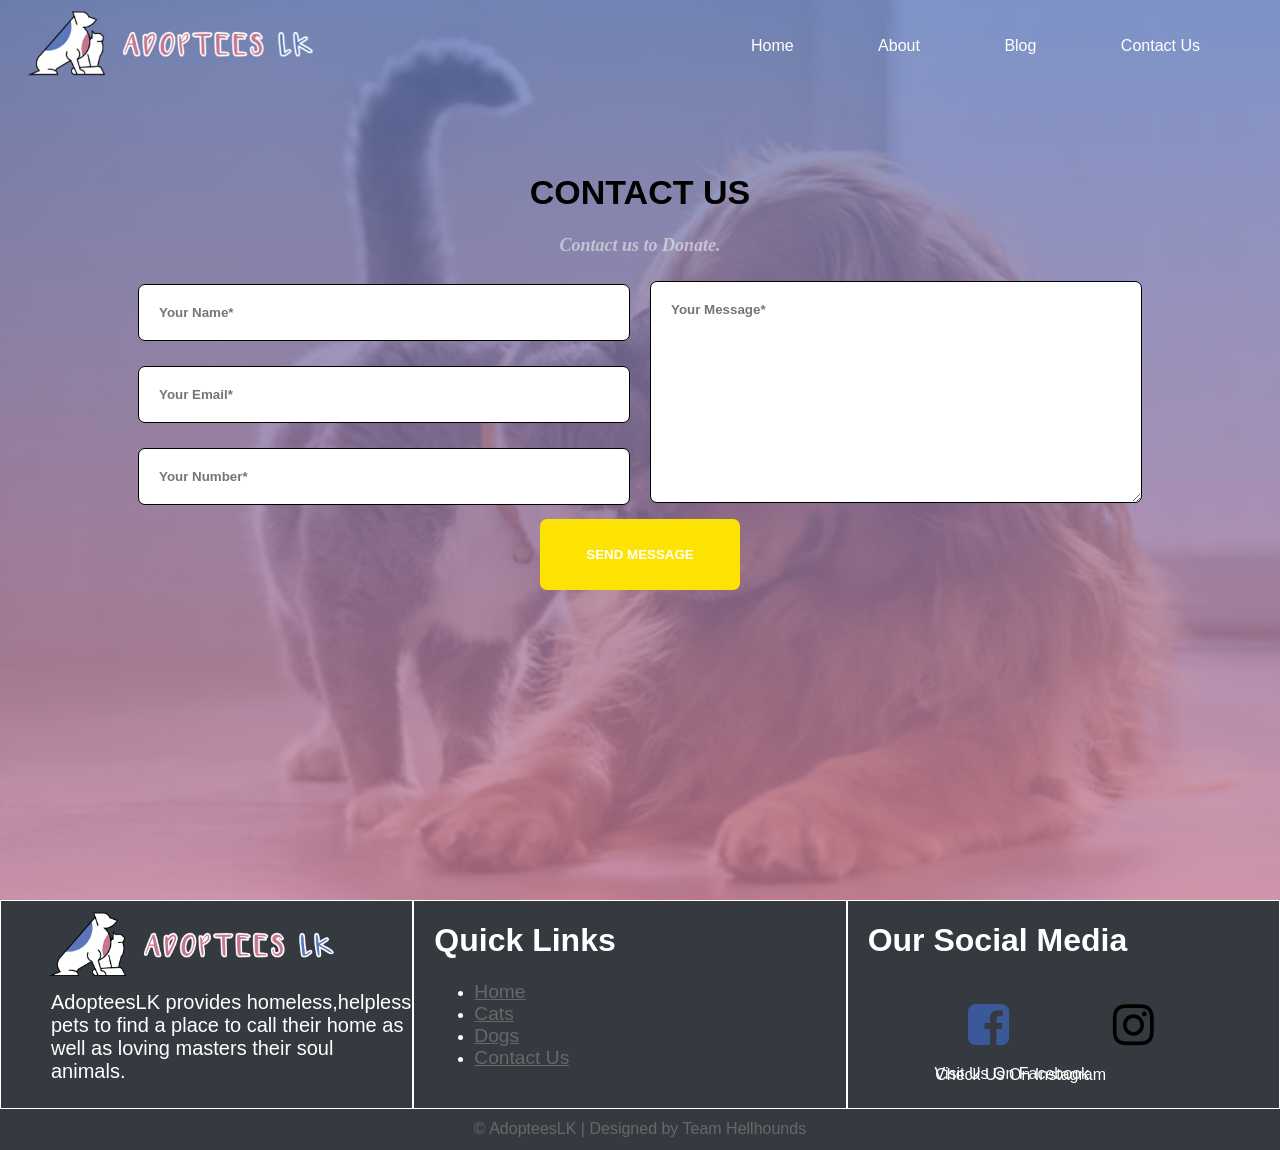
==== Contact.html @ e3200178 "Initial commit" ====
<!DOCTYPE html>
<html>
<head>
<title>Contact Us</title>
<link rel="stylesheet" type="text/css" href="style.css">
<link rel="stylesheet" href="https://maxcdn.bootstrapcdn.com/font-awesome/4.7.0/css/font-awesome.min.css">
 <script src="https://code.jquery.com/jquery-3.3.1.js"></script>
</head>
<body>
			<div class="wrapper">
            <header>

                  <nav>

                        <div class="menu-icon">
                              <i class="fa fa-bars fa-2x"></i>
                        </div>

                        <div class="logo">
                              <a href="index.html"><img class="logo" src="images/logo.png"></a>
                        </div>

                        <div class="menu">
                              <ul>
                                    <li><a href="index.html">Home</a></li>
                                    <li><a href="Cats.html">About</a></li>
                                    <li><a href="Dogs.html">Blog</a></li>
                                    <li><a href="Contact.html">Contact Us</a></li>
                              </ul>
                        </div>
                  </nav>

<div class="title">
		<h1>Contact Us</h1>
	</div>

	<div class="subheading">
		<h2>Contact us to Donate.</h2>		
	</div>


		<form>
			<table align="center">
				<tr><td><input class="textbox" type="text" name="name" placeholder ="Your Name*"></td>
				<td rowspan="3" align="center"><textarea class="textbox" rows="12" cols="30" placeholder="Your Message*"></textarea></td> </tr>

				<tr><td><input class="textbox" type="email" name="email" placeholder="Your Email*"></td></tr>
				<tr><td><input class="textbox" type="text" name="num" placeholder="Your Number*"></td></tr>
				<tr><td colspan="2" align="center"><button id="submitButton">Send Message</button></td></tr>
			</table>
		</form>

            </header>
	
	<script type="text/javascript">

      // Menu-toggle button

      $(document).ready(function() {
            $(".menu-icon").on("click", function() {
                  $("nav ul").toggleClass("showing");
            });
      });

      // Scrolling Effect

      $(window).on("scroll", function() {
            if($(window).scrollTop()) {
                  $('nav').addClass('black');
            }

            else {
                  $('nav').removeClass('black');
            }
      })


      </script>
	
	<footer>
      <div class="footer">
            <div class="footer-content">
                  <div class="footer-section about">
                        <img class="flogo" src="images/logo.png"> 
                        <p class="footertext">AdopteesLK provides homeless,helpless pets to find a place to call their home as well as loving masters their soul animals. </p>
                  </div>

                  <div class="footer-section links">
                        <h1>Quick Links</h1>
                        <ul>
                        <li><a href="index.html">Home</a></li>
                        <li><a href="cats.html">Cats</a></li>
                        <li><a href="dogs.html">Dogs</a></li>
                        <li><a href="contact.html">Contact Us</a></li>
                  </ul>
                  </div>

                  <div class="footer-section socials">
                        <h1>Our Social Media</h1>

                        <a href="https://www.facebook.com"  target="_blank"><i class="fa fa-facebook-square" style="font-size:48px;color:#3b5998"></i></a>
                              <a href="https://www.facebook.com" target="_blank"><p class="fb">Visit Us On Facebook</p></a>

                        <a href="https://www.instagram.com"  target="_blank"><i class="fa fa-instagram" style="font-size:48px;color:black"></i>
                              <a href="https://www.instagram.com" target="_blank"><p class="insta">Check Us On Instagram</p></a>

                        </a>
                  </div>


            </div>
            <div class="footer-bottom">
                  &copy; AdopteesLK | Designed by Team Hellhounds
            </div>
      </div>
 </footer>


</body>
</html>
---- style.css ----
html, body {
      margin: 0;
      padding: 0;
      width: 100%;
}

body {
      font-family: "Helvetica Neue",sans-serif;
      font-weight: lighter;
}

@font-face{
      font-family: "luna";
      src: url(fonts/Luna.ttf);
      font-style: normal;
}

header {
      width: 100%;
      height: 100vh;
      background: linear-gradient(rgba(91,119,185,0.75),rgba(197,118,143,0.75)),url(images/home.jpg) no-repeat 50% 50%;
      background-size: cover;
}

.content {
      width: 94%;
      margin: 4em auto;
      font-size: 20px;
      line-height: 30px;
      text-align: justify;
}
.logo img{
      height: 90px;
      position: absolute;

}
.logo {
      line-height: 60px;
      position: fixed;
      float: left;
      margin: 0px 0px;
      color: #fff;
      font-weight: bold;
      font-size: 20px;
      letter-spacing: 2px; */
}

nav {
      position: fixed;
      width: 100%;
      line-height: 60px;
        z-index:10;

}

nav ul {
      line-height: 60px;
      list-style: none;
      background: rgba(0, 0, 0, 0);
      overflow: hidden;
      color: #fff;
      padding: 0;
      text-align: right;
      margin: 0;
      padding-right: 40px;
      transition: 1s;
}

nav.black ul {
      background: #000;
}

nav ul li {
      display: inline-block;
      padding: 16px 40px;;
}

nav ul li a {
      text-decoration: none;
      color: #fff;
      font-size: 16px;
}

.menu-icon {
      line-height: 60px;
      width: 100%;
      background: #000;
      text-align: right;
      box-sizing: border-box;
      padding: 15px 24px;
      cursor: pointer;
      color: #fff;
      display: none;
}

@media(max-width: 786px) {

      .logo img{
            position: fixed;
            top: 0;
            margin-top: 16px;
      }

      nav ul {
            max-height: 0px;
            background: #000;
      }

      nav.black ul {
            background: #000;
      }

      .showing {
            max-height: 34em;
      }

      nav ul li {
            box-sizing: border-box;
            width: 100%;
            padding: 24px;
            text-align: center;
      }

      .menu-icon {
            display: block;
      }

}

#mainhead{
      text-align: center;
      font-size: 64px;
      font-family: Luna;
      padding-top: 230px;
}

.homeh2{
      text-align: center;
      font-family: Luna;
      font-size: 25px;
}

#homep{
      text-align: center;
}

.homeh3{
      text-align: center;
}

.button {
  border-radius: 4px;
  background-color: #5b77b9;
  border: none;
  color: #FFFFFF;
  text-align: center;
  font-size: 28px;
  padding: 20px;
  width: 200px;
  transition: all 0.5s;
  cursor: pointer;
  margin: 5px;
}

.button:hover{
      background-color: #c5768f;
}

.button span {
  cursor: pointer;
  display: inline-block;
  position: relative;
  transition: 0.5s;
}

.button span:after {
  content: '\00bb';
  position: absolute;
  opacity: 0;
  top: 0;
  right: -20px;
  transition: 0.5s;
}

.button:hover span {
  padding-right: 25px;
}

.button:hover span:after {
  opacity: 1;
  right: 0;
}

.slidershow{
  width: 700px;
  height: 400px;
  overflow: hidden;
}
.middle{
  position: relative;
  top: 100%;
  left: 50%;
  transform: translate(-50%,00%);
}
.navigation{
  position: absolute;
  bottom: 20px;
  left: 50%;
  transform: translateX(-50%);
  display:inline-flex;
}
.bar{
  width: 50px;
  height: 10px;
  border: 2px solid #fff;
  margin: 6px;
  cursor: pointer;
  transition: 0.4s;
}
.bar:hover{
  background: #fff;
}

input[name="r"]{
    position: absolute;
    visibility: hidden;
}

.slides{
  width: 500%;
  height: 100%;
  display: flex;
}

.slide{
  width: 20%;
  transition: 0.6s;
}
.slide img{
  width: 100%;
  height: 100%;
}

#r1:checked ~ .s1{
  margin-left: 0;
}
#r2:checked ~ .s1{
  margin-left: -20%;
}
#r3:checked ~ .s1{
  margin-left: -40%;
}



























































/* Contact CSS */
#submitButton{
width: 200px;
border:none;
padding: 28px;
background-color: #fce303;
color: #fff;
border-radius: 7px;
font-size: 40;
font-weight: bold;
text-transform: uppercase;
-webkit-transition-duration:0.4s;
transition-duration: 0.4s;
}

#submitButton:hover{
      background-color: #fcb503;
      cursor: pointer;
}

.textbox{
      width: 450px;
      margin:8px;
      padding: 20px;
      border:1px solid black;
      border-radius: 7px;
      font-family: sans-serif;
      font-weight: bold;
}



.title{
      color: black;
      font-family: helvetica;
      text-align: center;
      font-size:17px;
      text-transform: uppercase;
      font-weight: bold;
      padding-top: 150px;

}

.subheading{
      font-style: italic;
      font-size: 12px;
      text-align: center;
      color: rgba(255,255,255,0.5);
      font-family: Times New Roman;
      font-weight: none;
}

/* Footer */
.footer{
      background:#343a40;
      height: 250px;
      position: relative;
}

.footer .footer-bottom{
      background: #343a40;
      color: #686868;
      height:30px;
      text-align: center;
      position: absolute;
      bottom: 0px;
      left: 0px;
      padding-top: 10px;
      width: 100%;
}

.footer .footer-content{
      height: 209px;
      display: flex;
}

.about{
      color: white;
}

.footer .footer-content .footer-section{
      flex: 1;
      border: 1px solid white;
}

.flogo
{
      height: 90px;
      float: left;
      margin: 0px 20px;
}

.links{
      padding-left: 20px;
      color: white;
}

.links ul a{
      display: block;
      margin-bottom: 0px;
      font-size: 1.2em;
      color: #686868;
}

.links ul a:hover{
      color: white;
}
.footertext{
      text-align: left;
      padding-left: 50px;
        clear: both;
        font-size: 20px;
}

.socials{
      padding-left: 20px;
      color: white;
}

.fa-facebook-square{
      padding-left: 100px;
}

.fa-instagram{
      padding-top: 20px;
      padding-left: 100px;
}

.fb{
      float: right;
      padding-right: 190px;
      color: white;
}

.insta{
      float: right;
      bottom: 49px;
      position: relative;
      padding-right: 173px;
      color: white;
}
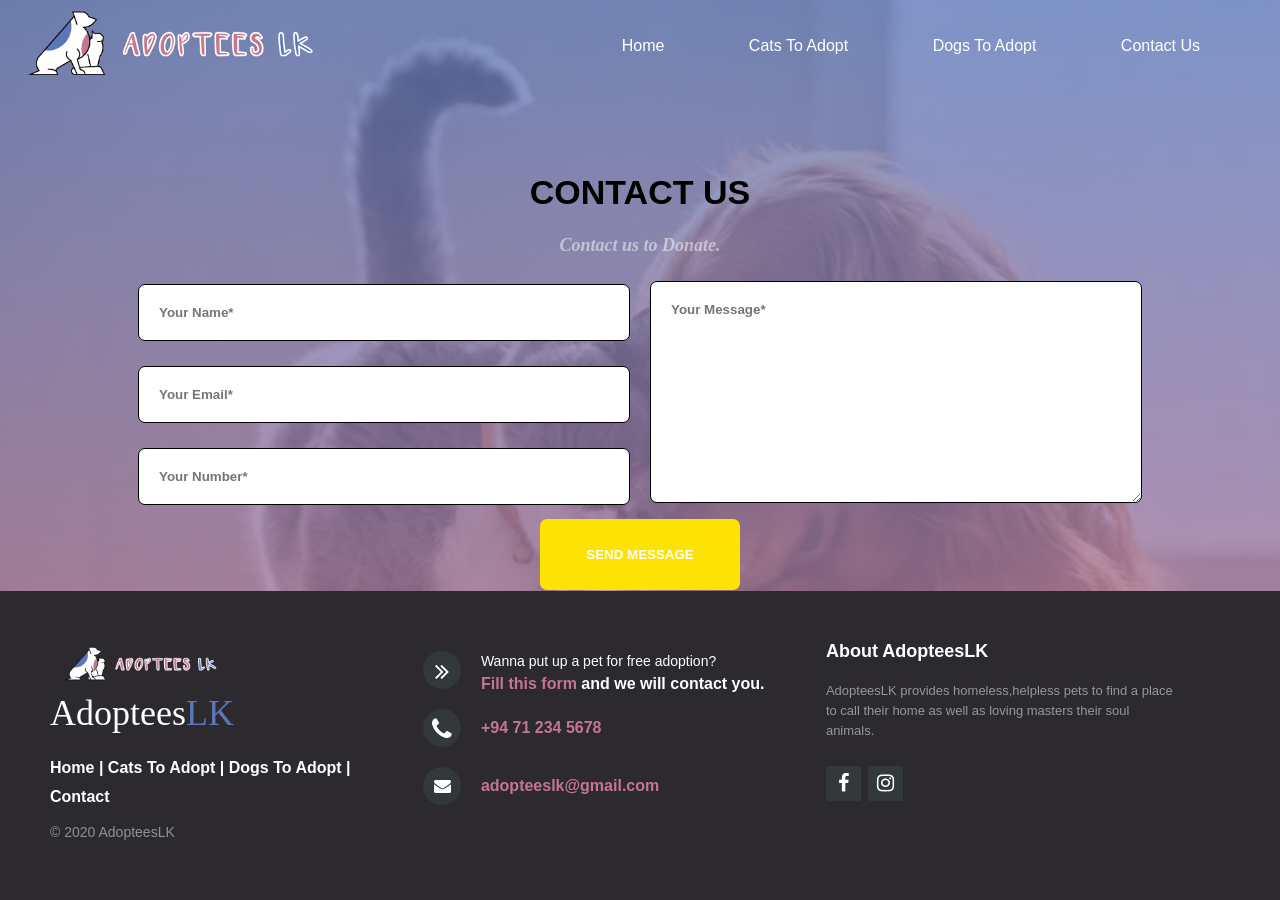
==== commit a861771b: "Add files via upload" ====
--- a/Contact.html
+++ b/Contact.html
@@ -23,8 +23,8 @@
                         <div class="menu">
                               <ul>
                                     <li><a href="index.html">Home</a></li>
-                                    <li><a href="Cats.html">About</a></li>
-                                    <li><a href="Dogs.html">Blog</a></li>
+                                    <li><a href="Cats.html">Cats To Adopt</a></li>
+                                    <li><a href="Dogs.html">Dogs To Adopt</a></li>
                                     <li><a href="Contact.html">Contact Us</a></li>
                               </ul>
                         </div>
@@ -39,14 +39,14 @@
 	</div>
 
 
-		<form>
+		<form method="POST" action="contactUs.php">
 			<table align="center">
 				<tr><td><input class="textbox" type="text" name="name" placeholder ="Your Name*"></td>
-				<td rowspan="3" align="center"><textarea class="textbox" rows="12" cols="30" placeholder="Your Message*"></textarea></td> </tr>
+				<td rowspan="3" align="center"><textarea name="msg" class="textbox" rows="12" cols="30" placeholder="Your Message*"></textarea></td> </tr>
 
 				<tr><td><input class="textbox" type="email" name="email" placeholder="Your Email*"></td></tr>
 				<tr><td><input class="textbox" type="text" name="num" placeholder="Your Number*"></td></tr>
-				<tr><td colspan="2" align="center"><button id="submitButton">Send Message</button></td></tr>
+				<tr><td colspan="2" align="center"><button type="submit" id="submitButton">Send Message</button></td></tr>
 			</table>
 		</form>
 
@@ -77,44 +77,51 @@
 
       </script>
 	
-	<footer>
-      <div class="footer">
-            <div class="footer-content">
-                  <div class="footer-section about">
-                        <img class="flogo" src="images/logo.png"> 
-                        <p class="footertext">AdopteesLK provides homeless,helpless pets to find a place to call their home as well as loving masters their soul animals. </p>
+   <footer class="footer-distributed">
+ 
+                  <div class="footer-left">
+                   <img src="images/logo.png">
+                        <h3>Adoptees<span>LK</span></h3>
+ 
+                        <p class="footer-links">
+                              <a href="index.html">Home</a>
+                              |
+                              <a href="Cats.html">Cats To Adopt</a>
+                              |
+                              <a href="dogs.html">Dogs To Adopt</a>
+                              |
+                              <a href="Contact.html">Contact</a>
+                        </p>
+ 
+                        <p class="footer-company-name">© 2020 AdopteesLK</p>
                   </div>
-
-                  <div class="footer-section links">
-                        <h1>Quick Links</h1>
-                        <ul>
-                        <li><a href="index.html">Home</a></li>
-                        <li><a href="cats.html">Cats</a></li>
-                        <li><a href="dogs.html">Dogs</a></li>
-                        <li><a href="contact.html">Contact Us</a></li>
-                  </ul>
+ 
+                  <div class="footer-center">
+                        <div>
+                              <i class="fa fa-angle-double-right"></i>
+                                <p><span>Wanna put up a pet for free adoption?</span>
+                                   <a href="https://bit.ly/adopteeslk?fbclid=IwAR0sitQP8hI0_l4h0mlBnDjtfOB4euA0mHk9pgZjZD3GdSNDlH-YTJh93Uk" target="_blank" >Fill this form</a> and we will contact you.</p>
+                        </div>
+ 
+                        <div>
+                              <i class="fa fa-phone"></i>
+                              <p><a href="tel:+94 71 234 5678">+94 71 234 5678</a></p>
+                        </div>
+                        <div>
+                              <i class="fa fa-envelope"></i>
+                              <p><a href="mailto:adopteeslk@gmail.com">adopteeslk@gmail.com</a></p>
+                        </div>
                   </div>
-
-                  <div class="footer-section socials">
-                        <h1>Our Social Media</h1>
-
-                        <a href="https://www.facebook.com"  target="_blank"><i class="fa fa-facebook-square" style="font-size:48px;color:#3b5998"></i></a>
-                              <a href="https://www.facebook.com" target="_blank"><p class="fb">Visit Us On Facebook</p></a>
-
-                        <a href="https://www.instagram.com"  target="_blank"><i class="fa fa-instagram" style="font-size:48px;color:black"></i>
-                              <a href="https://www.instagram.com" target="_blank"><p class="insta">Check Us On Instagram</p></a>
-
-                        </a>
+                  <div class="footer-right">
+                        <p class="footer-company-about">
+                              <span>About AdopteesLK</span>
+                              AdopteesLK provides homeless,helpless pets to find a place to call their home as well as loving masters their soul animals.</p>
+                        <div class="footer-icons">
+                              <a href="https://www.facebook.com/adopteeslk" target="_blank"><i class="fa fa-facebook"></i></a>      
+                              <a href="https://www.instagram.com/adopteeslk" target="_blank"><i class="fa fa-instagram"></i></a>
+                        </div>
                   </div>
-
-
-            </div>
-            <div class="footer-bottom">
-                  &copy; AdopteesLK | Designed by Team Hellhounds
-            </div>
-      </div>
- </footer>
-
+            </footer>
 
 </body>
 </html>
--- a/style.css
+++ b/style.css
@@ -21,6 +21,21 @@
       background: linear-gradient(rgba(91,119,185,0.75),rgba(197,118,143,0.75)),url(images/home.jpg) no-repeat 50% 50%;
       background-size: cover;
 }
+
+#cat{
+      width: 100%;
+      height: 100vh;
+      background: linear-gradient(rgba(91,119,185,0.75),rgba(197,118,143,0.75)),url(images/cats/bg.jpg) no-repeat 50% 50%;
+      background-size: cover;
+}
+
+#dog{
+      width: 100%;
+      height: 100vh;
+      background: linear-gradient(rgba(91,119,185,0.75),rgba(197,118,143,0.75)),url(images/dogs/bg.jpg) no-repeat 50% 50%;
+      background-size: cover;
+}
+
 
 .content {
       width: 94%;
@@ -31,22 +46,19 @@
 }
 .logo img{
       height: 90px;
-      position: absolute;
+      position: fixed;
 
 }
 .logo {
-      line-height: 60px;
+      line-height: 0px;
       position: fixed;
+      top: 0;
       float: left;
-      margin: 0px 0px;
-      color: #fff;
-      font-weight: bold;
-      font-size: 20px;
-      letter-spacing: 2px; */
 }
 
 nav {
       position: fixed;
+      top: 0;
       width: 100%;
       line-height: 60px;
         z-index:10;
@@ -96,9 +108,9 @@
 @media(max-width: 786px) {
 
       .logo img{
-            position: fixed;
+            position: absolute;
             top: 0;
-            margin-top: 16px;
+            margin-top: 0px;
       }
 
       nav ul {
@@ -131,7 +143,11 @@
       text-align: center;
       font-size: 64px;
       font-family: Luna;
-      padding-top: 230px;
+      padding-top: 0;
+      position: absolute;
+     top: 50%;
+     left: 50%;
+     transform: translate(-50%, -50%);
 }
 
 .homeh2{
@@ -145,6 +161,21 @@
 }
 
 .homeh3{
+      text-align: center;
+}
+
+.adopth2{
+      text-align: center;
+      font-family: Luna;
+      font-size: 25px;
+}
+
+#adoptp{
+      text-align: center;
+      font-size: 20px;
+}
+
+.adopth3{
       text-align: center;
 }
 
@@ -251,12 +282,41 @@
   margin-left: -40%;
 }
 
-
-
-
-
-
-
+/*Cats CSS*/
+    #p-grid {
+       max-width: 1200px; 
+        margin: 0 auto;
+        display: grid;
+        grid-template-columns: 33% 33% 33%;
+        align-self: center;
+      }
+
+      div.p-grid-in {
+        box-sizing: border-box;
+        margin: 5px; 
+        padding: 10px;
+        border: 1px solid #e8f0ff;
+        background: #f2f7ff;
+      }
+      img.p-img {
+        width: 100%;
+        height: auto;
+      }
+      div.p-name {
+        font-weight: bold;
+        font-size: 1.1em;
+      }
+      div.p-desc {
+        color: #888;
+        font-size: 0.9em;
+      }
+
+      @media only screen and (max-width: 1024px) {
+        #p-grid { grid-template-columns: 33% 33% 33%; }
+      }
+      @media only screen and (max-width: 600px) {
+        #p-grid { grid-template-columns: 50% 50%; }
+      }
 
 
 
@@ -359,13 +419,197 @@
       color: rgba(255,255,255,0.5);
       font-family: Times New Roman;
       font-weight: none;
+
+
+
+
+}
+footer{
+  position: fixed;
+  bottom: 0;
+}
+ 
+@media (max-height:800px){
+  footer { position: static; }
+  header { padding-top:40px; }
+}
+ 
+ 
+.footer-distributed{
+  background-color: #2c292f;
+  box-sizing: border-box;
+  width: 100%;
+  text-align: left;
+  font: bold 16px sans-serif;
+  padding: 50px 50px 60px 50px;
+  margin-top: 80px;
+}
+ 
+.footer-distributed .footer-left,
+.footer-distributed .footer-center,
+.footer-distributed .footer-right{
+  display: inline-block;
+  vertical-align: top;
+}
+ 
+/* Footer left */
+ 
+.footer-distributed .footer-left{
+  width: 30%;
+}
+ 
+.footer-distributed h3{
+  color:  #ffffff;
+  font: normal 36px 'Cookie', cursive;
+  margin: 0;
+}
+ 
+/* The company logo */
+ 
+.footer-distributed .footer-left img{
+  width: 50%;
+}
+ 
+.footer-distributed h3 span{
+  color:  #5b77b9;
+}
+ 
+/* Footer links */
+ 
+.footer-distributed .footer-links{
+  color:  #ffffff;
+  margin: 20px 0 12px;
+}
+ 
+.footer-distributed .footer-links a{
+  display:inline-block;
+  line-height: 1.8;
+  text-decoration: none;
+  color:  inherit;
+}
+ 
+.footer-distributed .footer-company-name{
+  color:  #8f9296;
+  font-size: 14px;
+  font-weight: normal;
+  margin: 0;
+}
+ 
+/* Footer Center */
+ 
+.footer-distributed .footer-center{
+  width: 35%;
+}
+ 
+ 
+.footer-distributed .footer-center i{
+  background-color:  #33383b;
+  color: #ffffff;
+  font-size: 25px;
+  width: 38px;
+  height: 38px;
+  border-radius: 50%;
+  text-align: center;
+  line-height: 42px;
+  margin: 10px 15px;
+  vertical-align: middle;
+}
+ 
+.footer-distributed .footer-center i.fa-envelope{
+  font-size: 17px;
+  line-height: 38px;
+}
+ 
+.footer-distributed .footer-center p{
+  display: inline-block;
+  color: #ffffff;
+  vertical-align: middle;
+  margin:0;
+}
+ 
+.footer-distributed .footer-center p span{
+  display:block;
+  font-weight: normal;
+  font-size:14px;
+  line-height:2;
+}
+ 
+.footer-distributed .footer-center p a{
+  color:  #c5768f;
+  text-decoration: none;;
+}
+ 
+ 
+/* Footer Right */
+ 
+.footer-distributed .footer-right{
+  width: 30%;
+}
+ 
+.footer-distributed .footer-company-about{
+  line-height: 20px;
+  color:  #92999f;
+  font-size: 13px;
+  font-weight: normal;
+  margin: 0;
+}
+ 
+.footer-distributed .footer-company-about span{
+  display: block;
+  color:  #ffffff;
+  font-size: 18px;
+  font-weight: bold;
+  margin-bottom: 20px;
+}
+ 
+.footer-distributed .footer-icons{
+  margin-top: 25px;
+}
+ 
+.footer-distributed .footer-icons a{
+  display: inline-block;
+  width: 35px;
+  height: 35px;
+  cursor: pointer;
+  background-color:  #33383b;
+  border-radius: 2px;
+ 
+  font-size: 20px;
+  color: #ffffff;
+  text-align: center;
+  line-height: 35px;
+ 
+  margin-right: 3px;
+  margin-bottom: 5px;
+}
+ 
+/* Here is the code for Responsive Footer */
+/* You can remove below code if you don't want Footer to be responsive */
+ 
+ 
+@media (max-width: 880px) {
+ 
+  .footer-distributed .footer-left,
+  .footer-distributed .footer-center,
+  .footer-distributed .footer-right{
+    display: block;
+    width: 100%;
+    margin-bottom: 40px;
+    text-align: center;
+  }
+ 
+  .footer-distributed .footer-center i{
+    margin-left: 0;
+  }
+ 
 }
 
 /* Footer */
+/*
 .footer{
       background:#343a40;
       height: 250px;
-      position: relative;
+      position: absolute;
 }
 
 .footer .footer-bottom{
@@ -420,7 +664,7 @@
       text-align: left;
       padding-left: 50px;
         clear: both;
-        font-size: 20px;
+        font-size: 17px;
 }
 
 .socials{
